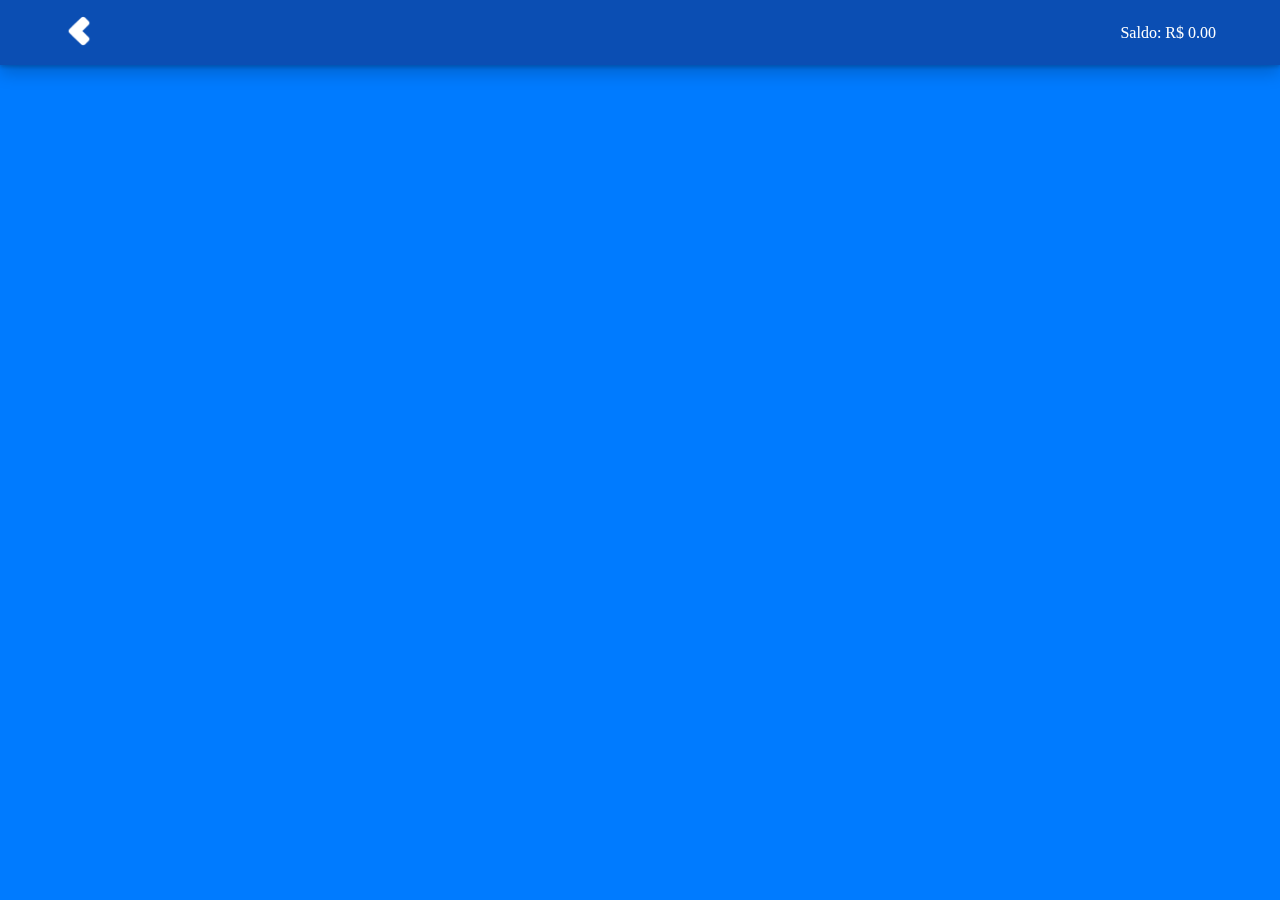
==== src/main/resources/static/historico.html @ 38745464 "Adição de histórico" ====
<!DOCTYPE html>
<html lang="en">
 <head>
    <meta charset="UTF-8">
    <meta http-equiv="X-UA-Compatible" content="IE=edge">
    <meta name="viewport" content="width=device-width, initial-scale=1.0">
    <title>Mines</title>

    <link rel="stylesheet" href="css/css.css">
    <link rel="stylesheet" href="css/messageBox.css">
    <link rel="stylesheet" href="css/apostas.css">

    <script
        src="https://code.jquery.com/jquery-3.6.1.min.js"
        integrity="sha256-o88AwQnZB+VDvE9tvIXrMQaPlFFSUTR+nldQm1LuPXQ="
        crossorigin="anonymous" defer>
    </script>
    <script src="js/saldo.js" defer></script>
    <script src="js/geral.js" defer></script>
    <script src="js/apostas.js" defer></script>

 </head>
 <body>
    <!--Cabeçalho-->
    <header class="cabecalho-mines">
        <div class="margem-cabecalho">
            <a href="index.html">
                <img src="img/direito-removebg-preview.png" width="30px">
            </a>

            <p class="texto-cabecalho" id="saldo">Saldo: R$ 0.00</p>
        </div>
    </header>

    <!--Histórico-->
    <div class="margem-btn-excluir-historico">
        <button type="button" class="btn-excluir-historico" id="btnExcluirHistorico" onclick="apagarHistorico()">Apagar histórico</button>
    </div>

    <div class="conteudo-apostas" id="containerApostas">
        <h1 class="estado-historico" id="estadoHistorico">Histórico vázio</h1>
    </div>

    <!--Message Box-->
    <div class="esconderMessageBox" id="esconder">
        <div class="message-box" id="mensagem">
            <div class="texto-message-box" id="textoMensagem"></div>
            <footer class="footer-message-box" id="btnMensagem">
                <button class="btn-message-box" id="btnMessage" onclick="fecharMessageBox()">Ok</button>
            </footer>
        </div>
    </div>
 </body>
</html>
---- src/main/resources/static/css/css.css ----
body{
    padding: 0;
    margin: 0;
    position: fixed;
    width: 100%;
    height: 100%;
    display: flex;
    align-items: center;
    justify-content: center;
    background: #007bff;
}

button{
    border: none;
    background: rgb(22, 212, 35);
    font-weight: bold;
    box-shadow: 0 2px 4px rgb(0 0 0 / 20%), 0 8px 16px rgb(0 0 0 / 20%);
    cursor: pointer;
}

.cabecalho-mines{
    position: absolute;
    top: 0;
    width: 100%;
    height: 65px;
    display: flex;
    justify-content: center;
    background: rgb(11, 78, 179);
    box-shadow: 0 2px 4px rgb(0 0 0 / 20%), 0 8px 16px rgb(0 0 0 / 20%);
}

.margem-cabecalho{
    width: 90%;
    height: 100%;
    display: flex;
    align-items: center;
    justify-content: space-between;
}

.texto-cabecalho{
    font-family: calibri;
    color: white;;
}

.conteudo{
    margin-top: 65px;
    top: 10%;
    width: 700;
    display: flex;
    flex-direction: column;
    align-items: flex-start;
    justify-content: center;
}

.tela-botoes-superior, .tela-botoes-inferior{
    width: 500px;
    height: 100px;
    display: flex;
    align-items: center;
    justify-content: left;
}

.tela-botoes-superior{height: 65px;}
.tela-botoes-inferior{justify-content: center;}

.container-mines{
    height: 500px;
    width: 650px;
    display: flex;
    align-items: center;
    justify-content: space-between;
}

.tela-mines{
    width: 500px;
    height: 100%;
    display: flex;
    align-items: center;
    justify-content: space-between;
    flex-wrap: wrap;
}

.tela-valores{
    display: flex;
    flex-direction: column;
    align-items: center;
    justify-content: center;
    background: rgb(11, 78, 179);
    border-radius: 6px;
    box-shadow: 0 2px 4px rgb(0 0 0 / 20%), 0 8px 16px rgb(0 0 0 / 20%);
}

.alinha-valores{
    height: 135px;
    margin: 20px 15px;
    display: flex;
    flex-direction: column;
    justify-content: space-between;
}

.texto-valores{
    font-family: 'Gill Sans', 'Gill Sans MT', Calibri, 'Trebuchet MS', sans-serif;
    font-size: 13.5px;
    display: flex;
    align-items: center;
    flex-direction: column;
    color: #fff;
    font-weight: bold;
    margin: 0;
}

.texto-valor{
    margin-top: 7.5px;
    text-shadow: 0 0 20px #fff, 0 0 18px #fff;
}

.mine{
    background: rgb(1, 56, 138);
    width: 18%;
    height: 16.5%;
    display: flex;
    align-items: center;
    justify-content: center;
    cursor: pointer;
    border-radius: 5px;
    box-shadow: 0 2px 4px rgb(0 0 0 / 35%), 0 8px 16px rgb(0 0 0 / 35%);
    border: 5px solid rgb(11, 78, 179);
}

label{
    font-family: calibri;
    color: #fff;
}

.btn-jogar, .btn-cashout, .btn-jogar-novamente, .select-mines{
    width: 150px;
    height: 37.5px;
    background: rgb(22, 212, 35);
    color: #fff;
    border-radius: 6px;
    font-family: calibri;
    font-size: 17.5px;
    font-weight: bold;
    cursor: pointer;
    box-shadow: 0 2px 4px rgb(0 0 0 / 20%), 0 8px 16px rgb(0 0 0 / 20%);
}

.btn-cashout, .btn-jogar-novamente{
    display: none;
}

.select-mines{
    padding-left: 7.5px;
    border: none;
    margin: 0;
}

.linha-input-valor{
    display: flex;
    justify-content: right;
    margin-left: 22.5px;
}

.input-valor{
    width: 75px;
    padding-left: 7.5px;
    background: white;
    color: rgb(70, 70, 70);
    border: none;
    border-radius: 6px;
    box-shadow: 0 2px 4px rgb(0 0 0 / 20%), 0 8px 16px rgb(0 0 0 / 20%);
}

.btn-mudar-quantidade{
    width: 37.5px;
    height: 37.5px;
    margin-right: 7.5px;
    border-radius: 8px;
    font-family: Impact, Haettenschweiler, 'Arial Narrow Bold', sans-serif;
    font-size: 22.5px;
    color: #fff;
}

.proximo-valor{
    display: flex;
    align-items: center;
    font-family: 'Gill Sans', 'Gill Sans MT', Calibri, 'Trebuchet MS', sans-serif;
    color: #fff;
}

.btn-mudar-quantidade:hover, .btn-jogar:hover, .btn-cashout:hover, .btn-jogar-novamente:hover{
    background: rgb(3, 170, 14);
}

@media screen and (max-width: 750px){
    .conteudo{
        width: 90%;
    }

    .container-mines, .tela-botoes-superior, .tela-botoes-inferior{
        width: 100%;
    }

    .container-mines{
        flex-direction: column;
        height: 500px;
    }

    .tela-mines, .tela-valores{width: 100%;}

    .tela-mines{
        height: 75%;
    }

    .tela-valores{
        height: 20%;
    }

    .alinha-valores{
        width: 90%;
        flex-direction: row;
        align-items: center;
        justify-content: space-around;
    }
}
---- src/main/resources/static/css/messageBox.css ----
.esconderMessageBox{
    width: 100%;
    height: 100%;
    background: rgba(0, 0, 0, 0.35);
    position: fixed;
    z-index: -1;
    opacity: 0;
    display: flex;
    justify-content: center;
    margin: 0;
}

.esconderMessageBox.ativo{
    opacity: 1;
    z-index: 5;
}

.message-box{
    position: absolute;
    width: 200px;
    border-radius: 6px;
    display: flex;
    flex-direction: column;
    top: -200px;
    align-items: center;
    transition: 1.25s;
}

.texto-message-box{
    width: 80%;
    font-family: 'Gill Sans', 'Gill Sans MT', Calibri, 'Trebuchet MS', sans-serif;
    font-size: 15px;
    color: rgb(84, 84, 84);
    margin: 15px 0;
}

.footer-message-box{
    width: 85%;
    height: auto;
    display: flex;
    justify-content: left;
}

.btn-message-box{
    width: 100%;
    height: 40px;
    color: white;
    margin-bottom: 15px;
}

@media screen and (max-width: 500px) {
    .message-box{width: 220px;}
}
---- src/main/resources/static/css/apostas.css ----
body{
    position: initial;
    height: auto;
    flex-direction: column;
    justify-content: left;
}

.margem-btn-excluir-historico{
    margin-top: 90px;
    margin-bottom: 30px;
    width: 80%;
    display: flex;
    justify-content: left;
}

.btn-excluir-historico{
    width: 150px;
    height: 40px;
    background: rgb(255, 31, 31);
    border-radius: 6px;
    color: #fff;
    display: none;
}

.btn-excluir-historico:hover{
    background: rgb(222, 0, 0);
}

.conteudo-apostas{
    width: 80%;
    display: flex;
    flex-wrap: wrap;
    justify-content: left;
}

.estado-historico{
    width: 100%;
    text-align: center;
    display: none;
    font-family: calibri;
    font-size: 35px;
    font-weight: bold;
    color: #fff;
    margin-top: 35%;
    text-transform: uppercase;
}

.aposta{
    width: 18%;
    margin-left: 2.5%;
    margin-bottom: 30px;
    display: flex;
    align-items: center;
    justify-content: center;
    background: #fff;
    border-radius: 6px;
    box-shadow: 0 2px 4px rgb(0 0 0 / 20%), 0 8px 16px rgb(0 0 0 / 20%);
}

.aposta:nth-child(5n + 1){
    margin-left: 0;
}

.margem-aposta{
    width: 85%;
    margin: 35px 0;
}

.linha-aposta{
    display: flex;
    flex-direction: column;
    margin-top: 15px;
}

.linha-aposta:nth-child(1){
    margin-top: 0;
}

.subtitulo-aposta, .texto-aposta{
    font-family: 'Gill Sans', 'Gill Sans MT', Calibri, 'Trebuchet MS', sans-serif;
    color: rgb(11, 78, 179);
    font-size: 15px;
    margin: 0;
}

.subtitulo-aposta{
    font-weight: bold;
}

.texto-aposta{
    color: rgb(121, 121, 121);
    margin-top: 5px;
}

@media screen and (max-width: 1000px) {
    .aposta{
        width: 31%;
        margin-left: 3%;
        margin-bottom: 45px;
    }

    .aposta:nth-child(3n + 1){
        margin-left: 0;
    }

    .aposta:nth-child(5n + 6){
        margin-left: 2.5%;
    }
}

@media screen and (max-width: 700px) {
    .conteudo-apostas{
        justify-content: space-between;
    }

    .aposta{
        width: 47.5%;
        margin-left: 0px;
    }
}

@media screen and (max-width: 450px) {
   .aposta{
        width: 100%;
    }

    .aposta:nth-child(5n + 6){
        margin-left: 0;
    }
}
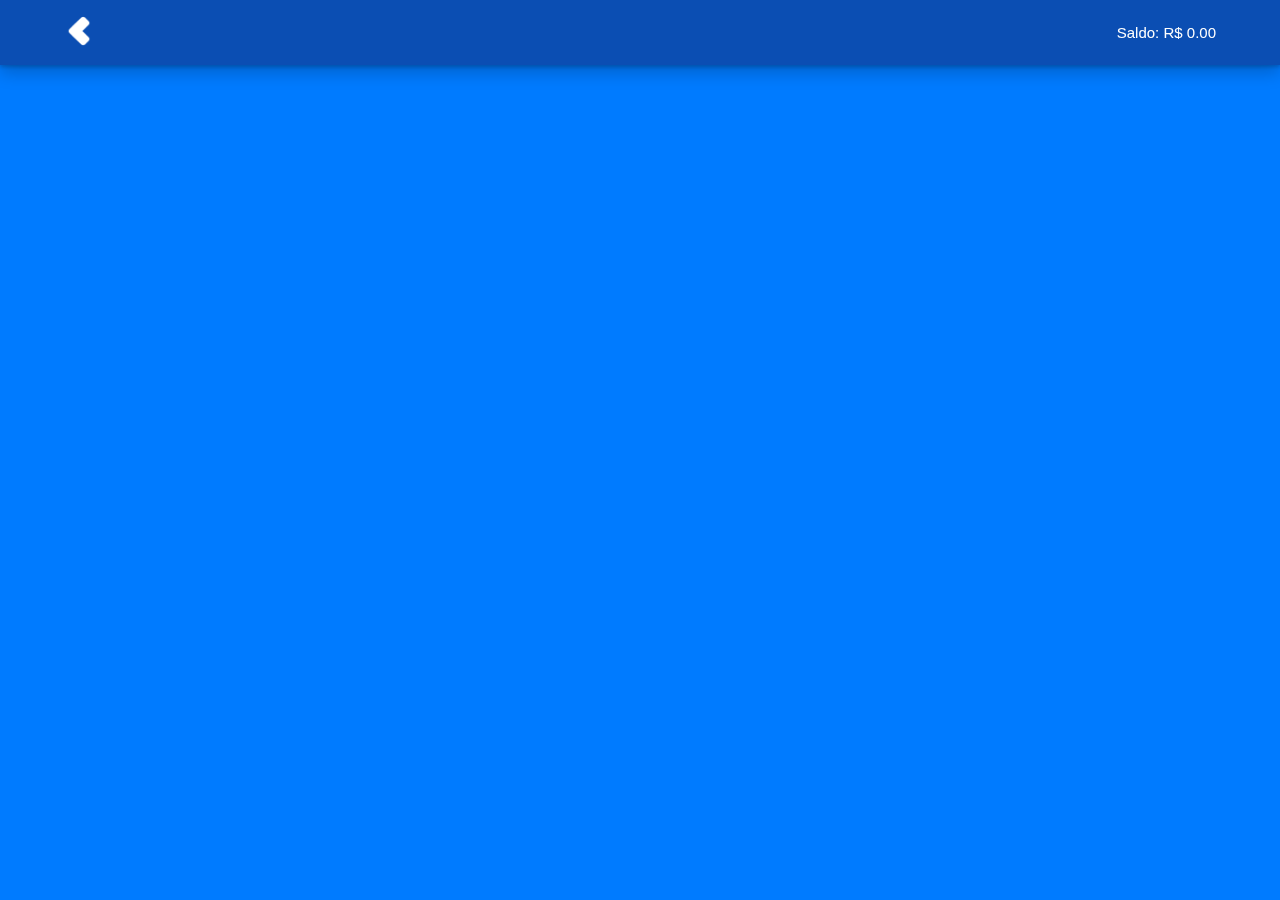
==== commit 12000868: "Projeto finalizado!" ====
--- a/src/main/resources/static/historico.html
+++ b/src/main/resources/static/historico.html
@@ -6,9 +6,10 @@
     <meta name="viewport" content="width=device-width, initial-scale=1.0">
     <title>Mines</title>
 
-    <link rel="stylesheet" href="css/css.css">
+    <link rel="stylesheet" href="css/jogo.css">
     <link rel="stylesheet" href="css/messageBox.css">
-    <link rel="stylesheet" href="css/apostas.css">
+    <link rel="stylesheet" href="css/historico.css">
+    <link rel="stylesheet" href="css/variaveis-templates.css">
 
     <script
         src="https://code.jquery.com/jquery-3.6.1.min.js"
--- a/src/main/resources/static/css/jogo.css
+++ b/src/main/resources/static/css/jogo.css
@@ -0,0 +1,185 @@
+body{
+    padding: 0;
+    margin: 0;
+    position: fixed;
+    width: 100%;
+    height: 100%;
+    display: flex;
+    align-items: center;
+    justify-content: center;
+    background: var(--fundo);
+}
+
+.cabecalho-mines{
+    position: absolute;
+    top: 0;
+    width: 100%;
+    height: 65px;
+    display: flex;
+    justify-content: center;
+    background: var(--azul);
+    box-shadow: 0 2px 4px rgb(0 0 0 / 20%), 0 8px 16px rgb(0 0 0 / 20%);
+}
+
+.margem-cabecalho{
+    width: 90%;
+    height: 100%;
+    display: flex;
+    align-items: center;
+    justify-content: space-between;
+}
+
+.conteudo{
+    margin-top: 65px;
+    top: 10%;
+    width: 700;
+    display: flex;
+    flex-direction: column;
+    align-items: flex-start;
+    justify-content: center;
+}
+
+.tela-botoes-superior, .tela-botoes-inferior{
+    width: 500px;
+    height: 100px;
+    display: flex;
+    align-items: center;
+    justify-content: left;
+}
+
+.tela-botoes-superior{height: 65px;}
+.tela-botoes-inferior{justify-content: center;}
+
+.container-mines{
+    height: 500px;
+    width: 650px;
+    display: flex;
+    align-items: center;
+    justify-content: space-between;
+}
+
+.tela-mines{
+    width: 500px;
+    height: 100%;
+    display: flex;
+    align-items: center;
+    justify-content: space-between;
+    flex-wrap: wrap;
+}
+
+.tela-valores{
+    display: flex;
+    flex-direction: column;
+    align-items: center;
+    justify-content: center;
+    background: var(--azul);
+    border-radius: 6px;
+    box-shadow: 0 2px 4px rgb(0 0 0 / 20%), 0 8px 16px rgb(0 0 0 / 20%);
+}
+
+.alinha-valores{
+    height: 135px;
+    margin: 20px 15px;
+    display: flex;
+    flex-direction: column;
+    justify-content: space-between;
+}
+
+.texto-valores{
+    font-size: 13.5px;
+    font-weight: bold;
+    display: flex;
+    align-items: center;
+    flex-direction: column;
+}
+
+.texto-valor{
+    margin-top: 7.5px;
+    text-shadow: 0 0 20px #fff, 0 0 18px #fff;
+}
+
+.mine{
+    background: var(--azul-escuro);
+    width: 18%;
+    height: 16.5%;
+    display: flex;
+    align-items: center;
+    justify-content: center;
+    cursor: pointer;
+    border-radius: 5px;
+    box-shadow: 0 2px 4px rgb(0 0 0 / 35%), 0 8px 16px rgb(0 0 0 / 35%);
+    border: 5px solid var(--azul);
+}
+
+.mine:hover{background: var(--azul-escuro);}
+
+.btn-jogar, .btn-cashout, .btn-jogar-novamente, .select-mines{
+    width: 150px;
+    height: 37.5px;
+}
+
+.btn-cashout, .btn-jogar-novamente{
+    display: none;
+}
+
+.select-mines{
+    padding-left: 7.5px;
+    border: none;
+    margin: 0;
+}
+
+.linha-input-valor{
+    display: flex;
+    justify-content: right;
+    margin-left: 22.5px;
+}
+
+.input-valor{
+    width: 75px;
+    padding-left: 7.5px;
+    text-align: center;
+    font-weight: bold;
+    background: var(--branco);
+}
+
+.btn-mudar-quantidade{
+    width: 37.5px;
+    height: 37.5px;
+    margin-right: 7.5px;
+    border-radius: 8px;
+    font-family: Impact, Haettenschweiler, 'Arial Narrow Bold', sans-serif;
+    font-size: 22.5px;
+}
+
+
+@media screen and (max-width: 750px){
+    .conteudo{
+        width: 90%;
+    }
+
+    .container-mines, .tela-botoes-superior, .tela-botoes-inferior{
+        width: 100%;
+    }
+
+    .container-mines{
+        flex-direction: column;
+        height: 500px;
+    }
+
+    .tela-mines, .tela-valores{width: 100%;}
+
+    .tela-mines{
+        height: 75%;
+    }
+
+    .tela-valores{
+        height: 20%;
+    }
+
+    .alinha-valores{
+        width: 90%;
+        flex-direction: row;
+        align-items: center;
+        justify-content: space-around;
+    }
+}--- a/src/main/resources/static/css/messageBox.css
+++ b/src/main/resources/static/css/messageBox.css
@@ -1,7 +1,7 @@
 .esconderMessageBox{
     width: 100%;
     height: 100%;
-    background: rgba(0, 0, 0, 0.35);
+    background: var(--preto-sobreposicao);
     position: fixed;
     z-index: -1;
     opacity: 0;
@@ -28,9 +28,7 @@
 
 .texto-message-box{
     width: 80%;
-    font-family: 'Gill Sans', 'Gill Sans MT', Calibri, 'Trebuchet MS', sans-serif;
-    font-size: 15px;
-    color: rgb(84, 84, 84);
+    color: var(--cinza);
     margin: 15px 0;
 }
 
@@ -44,7 +42,6 @@
 .btn-message-box{
     width: 100%;
     height: 40px;
-    color: white;
     margin-bottom: 15px;
 }
 
--- a/src/main/resources/static/css/historico.css
+++ b/src/main/resources/static/css/historico.css
@@ -0,0 +1,118 @@
+body{
+    position: initial;
+    height: auto;
+    flex-direction: column;
+    justify-content: left;
+}
+
+.margem-btn-excluir-historico{
+    margin-top: 90px;
+    margin-bottom: 30px;
+    width: 80%;
+    display: flex;
+    justify-content: left;
+}
+
+.btn-excluir-historico{
+    width: 150px;
+    height: 40px;
+    background: rgb(11, 78, 179);
+    border-radius: 6px;
+    color: #fff;
+    display: none;
+}
+
+.btn-excluir-historico:hover{
+    background: rgb(9, 65, 148);
+}
+
+.conteudo-apostas{
+    width: 80%;
+    display: flex;
+    flex-wrap: wrap;
+    justify-content: left;
+}
+
+.estado-historico{
+    width: 100%;
+    text-align: center;
+    display: none;
+    font-family: calibri;
+    font-size: 35px;
+    font-weight: bold;
+    color: #fff;
+    margin-top: 35%;
+    text-transform: uppercase;
+}
+
+.aposta{
+    width: 23%;
+    margin-right: 2.5%;
+    margin-bottom: 30px;
+    display: flex;
+    align-items: center;
+    justify-content: center;
+    background: #fff;
+    border-radius: 6px;
+    box-shadow: 0 2px 4px rgb(0 0 0 / 20%), 0 8px 16px rgb(0 0 0 / 20%);
+}
+
+.aposta:nth-child(4n + 1){
+    margin-right: 0px;
+}
+
+.margem-aposta{
+    width: 85%;
+    margin: 35px 0;
+}
+
+.linha-aposta{
+    display: flex;
+    flex-direction: column;
+    margin-top: 15px;
+}
+
+.linha-aposta:nth-child(1){
+    margin-top: 0;
+}
+
+.subtitulo-aposta, .texto-aposta{
+    font-family: 'Gill Sans', 'Gill Sans MT', Calibri, 'Trebuchet MS', sans-serif;
+    color: rgb(11, 78, 179);
+    font-size: 15px;
+    margin: 0;
+}
+
+.subtitulo-aposta{
+    font-weight: bold;
+}
+
+.texto-aposta{
+    color: rgb(121, 121, 121);
+    margin-top: 5px;
+}
+
+@media screen and (max-width: 800px) {
+    .conteudo-apostas{
+        justify-content: space-between;
+    }
+
+    .aposta{
+        width: 47.5%;
+        margin-right: 0px;
+    }
+}
+
+@media screen and (max-width: 450px) {
+    .conteudo-apostas{
+        justify-content: space-between;
+    }
+
+    .aposta{
+        width: 100%;
+    }
+
+    .aposta:nth-child(5n + 6){
+        margin-left: 0;
+    }
+}--- a/src/main/resources/static/css/variaveis-templates.css
+++ b/src/main/resources/static/css/variaveis-templates.css
@@ -0,0 +1,56 @@
+:root{
+    /*Tons de branco*/
+    --branco: #fff;
+    --branco-azulado: #dde4ff;
+
+    /*Tons de Azul*/;
+    --fundo: #007bff;
+    --azul: rgb(11, 78, 179);
+    --azul-escuro: rgb(1, 56, 138);
+    --azul-claro: rgb(0, 91, 227);
+
+    /*Tons de verde*/
+    --verde: rgb(0, 222, 96);
+    --verde-escuro: rgb(0, 189, 82);
+
+    /*Tons de preto*/
+    --preto: #000;
+    --preto-claro: #222;
+    --preto-sobreposicao: rgba(0, 0, 0, 0.35);
+    --cinza: rgb(84, 84, 84);
+}
+
+p, a{
+    font-family: 'Gill Sans', 'Gill Sans MT', Calibri, 'Trebuchet MS', sans-serif;
+    font-size: 15px;
+    text-decoration: none;
+    margin: 0;
+    color: var(--cinza);
+    color: var(--branco);
+}
+
+input{
+    background: rgb(240, 244, 255);
+    border: 1px solid rgb(230, 230, 230);
+    color: var(--cinza);
+    padding-left: 10px;
+    border: none;
+    font-size: 14px;
+    font-family: 'Gill Sans', 'Gill Sans MT', Calibri, 'Trebuchet MS', sans-serif;
+    border-radius: 5px;
+}
+
+button, select{
+    border: none;
+    background: var(--verde);
+    font-weight: bold;
+    box-shadow: 0 2px 4px rgb(0 0 0 / 20%), 0 8px 16px rgb(0 0 0 / 20%);
+    cursor: pointer;
+    color: #fff;
+    border-radius: 6px;
+    font-family: calibri;
+    font-size: 17.5px;
+    font-weight: bold;
+}
+
+button:hover{background: var(--verde-escuro);}
